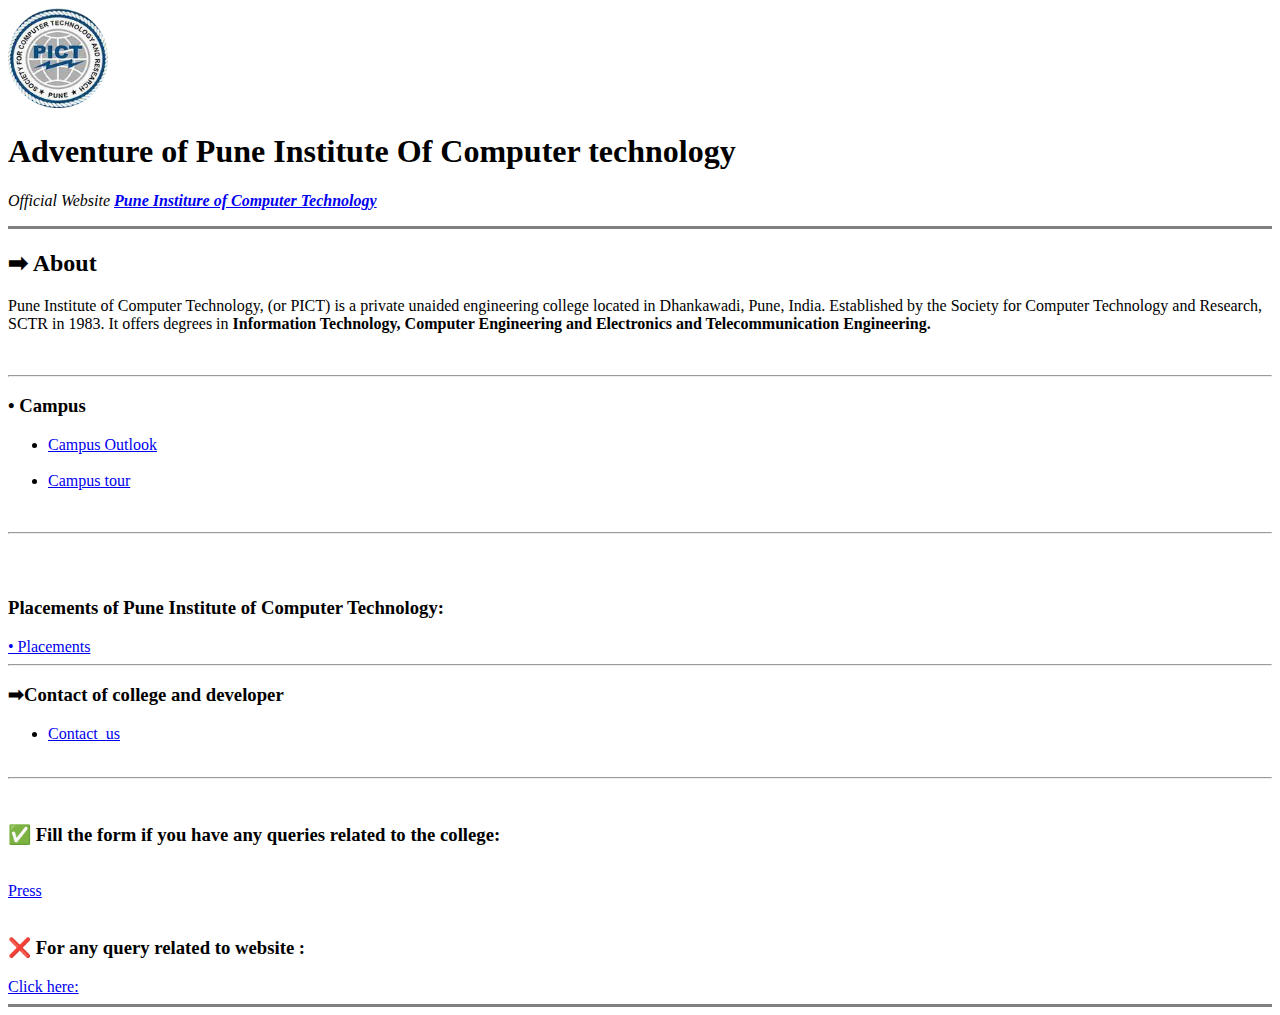
==== index.html @ bd6e2440 "Rename Homepageindex.html to index.htm;" ====
<!DOCTYPE html>
<html lang="en" dir="ltr">

<head>
  <meta charset="utf-8">
  <meta name="Adventurepict" description="">
  <title>Sarthik's First Personal site</title>
  <link rel="stylesheet" href="/css/styles.css">
</head>

<body>
  <img src="pict.png" alt="Pict Logo" width="100" height="100">
  <!-- We can also do it by dowwnloading the pic and making a folder of images -->
  <!-- we can use this link from internet if we want to copy image address
  <img src="https://pict.edu/images/pic.jpg" alt="PICT LOGO">-->

  <h1> Adventure of Pune Institute Of Computer technology </h1>
  <!-- em is used for italic view of the paragraph and strong is used for bold view of the para-->

  <p><em> Official Website <strong><a href="https://pict.edu/">Pune Institure of Computer Technology</a></strong></em></p>



  <hr size="3" noshade>
  <h2> ➡ About </h2>
  <p>Pune Institute of Computer Technology, (or PICT) is a private unaided engineering college located in Dhankawadi, Pune, India.
     Established by the Society for Computer Technology and Research, SCTR in 1983.
     It offers degrees in <strong>Information Technology, Computer Engineering and Electronics and Telecommunication Engineering.</strong></p>
     <br>
  <hr>
  <h3> • Campus</h3>
    <ul> <!-- ul used here is unordered list and is used for making the bullets we can also nest an
      unordered list in an unordered list -->
      <li> <a href="https://pict.edu/gallery3/">Campus Outlook</a></li>
      <br>
      <li><a href="https://www.youtube.com/watch?v=1DS5ZI5cLoU">Campus tour</a></li>
    </ul>
    <br>
    <hr>
    <br>
    <br>
    <h3>Placements of Pune Institute of Computer Technology: </h3>
    <a href="Placements.html"> • Placements</a>
  </ol>
  <br>
  <hr>
  <h3>  ➡Contact of college and developer</h3>
  <ul>
    <li><a href="Contact.html">Contact_us</a></li>
    <br>
  </ul>
  <hr>
  <!--<table bgcolor="White" border="1" align="left" >
    <thead>
      <tr>
        <th>Name</th>
        <th>Work</th>
      </tr>
    </thead>
    <tr>
      <td>Sarthik bangroo</td>
      <td>Programmer and Developer</td>
    </tr>
  </table> -->
  <br>

  <h3> ✅ Fill the form if you have any queries related to the college:</h3>
  <br>
  <a href="Form.html">Press</a>
  <br>
  <br>
<h3> ❌ For any query related to website : </h3>
<a href="Contactdeveloper.html">Click here:</a>
<hr size="3" noshade>
</body>
</html>
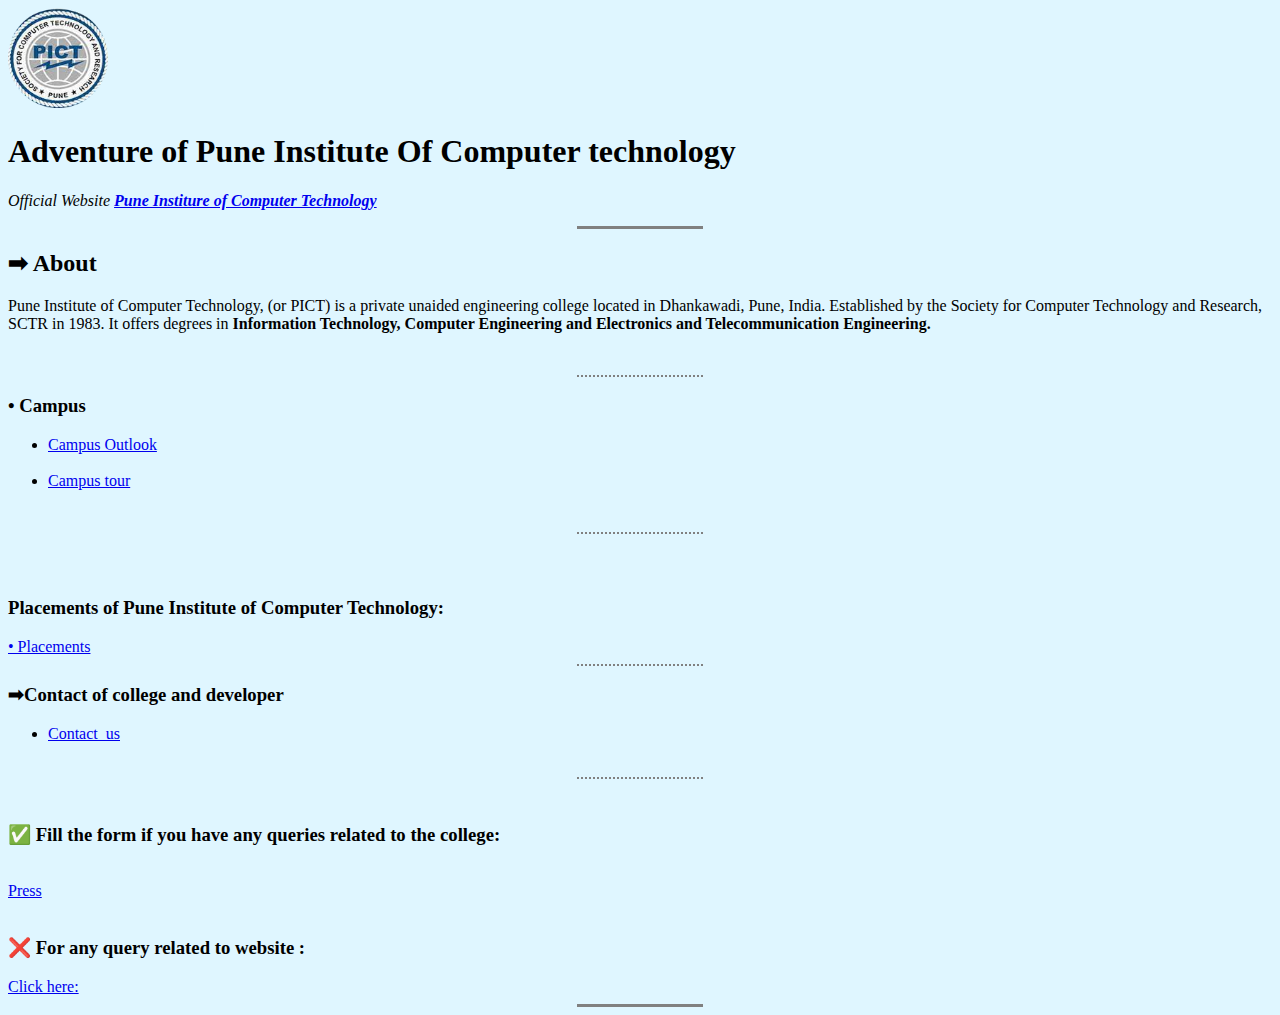
==== commit 1f128356: "Update index.html" ====
--- a/index.html
+++ b/index.html
@@ -5,17 +5,23 @@
   <meta charset="utf-8">
   <meta name="Adventurepict" description="">
   <title>Sarthik's First Personal site</title>
-  <link rel="stylesheet" href="/css/styles.css">
+  <style>
+    body{
+      background-color:#DFF6FF;
+    }
+    hr{
+      border-style: dotted none none;
+      border-width: 2px;
+      width: 10%;
+    }
+    
+  </style>
 </head>
 
 <body>
   <img src="pict.png" alt="Pict Logo" width="100" height="100">
-  <!-- We can also do it by dowwnloading the pic and making a folder of images -->
-  <!-- we can use this link from internet if we want to copy image address
-  <img src="https://pict.edu/images/pic.jpg" alt="PICT LOGO">-->
 
   <h1> Adventure of Pune Institute Of Computer technology </h1>
-  <!-- em is used for italic view of the paragraph and strong is used for bold view of the para-->
 
   <p><em> Official Website <strong><a href="https://pict.edu/">Pune Institure of Computer Technology</a></strong></em></p>
 
@@ -50,18 +56,6 @@
     <br>
   </ul>
   <hr>
-  <!--<table bgcolor="White" border="1" align="left" >
-    <thead>
-      <tr>
-        <th>Name</th>
-        <th>Work</th>
-      </tr>
-    </thead>
-    <tr>
-      <td>Sarthik bangroo</td>
-      <td>Programmer and Developer</td>
-    </tr>
-  </table> -->
   <br>
 
   <h3> ✅ Fill the form if you have any queries related to the college:</h3>
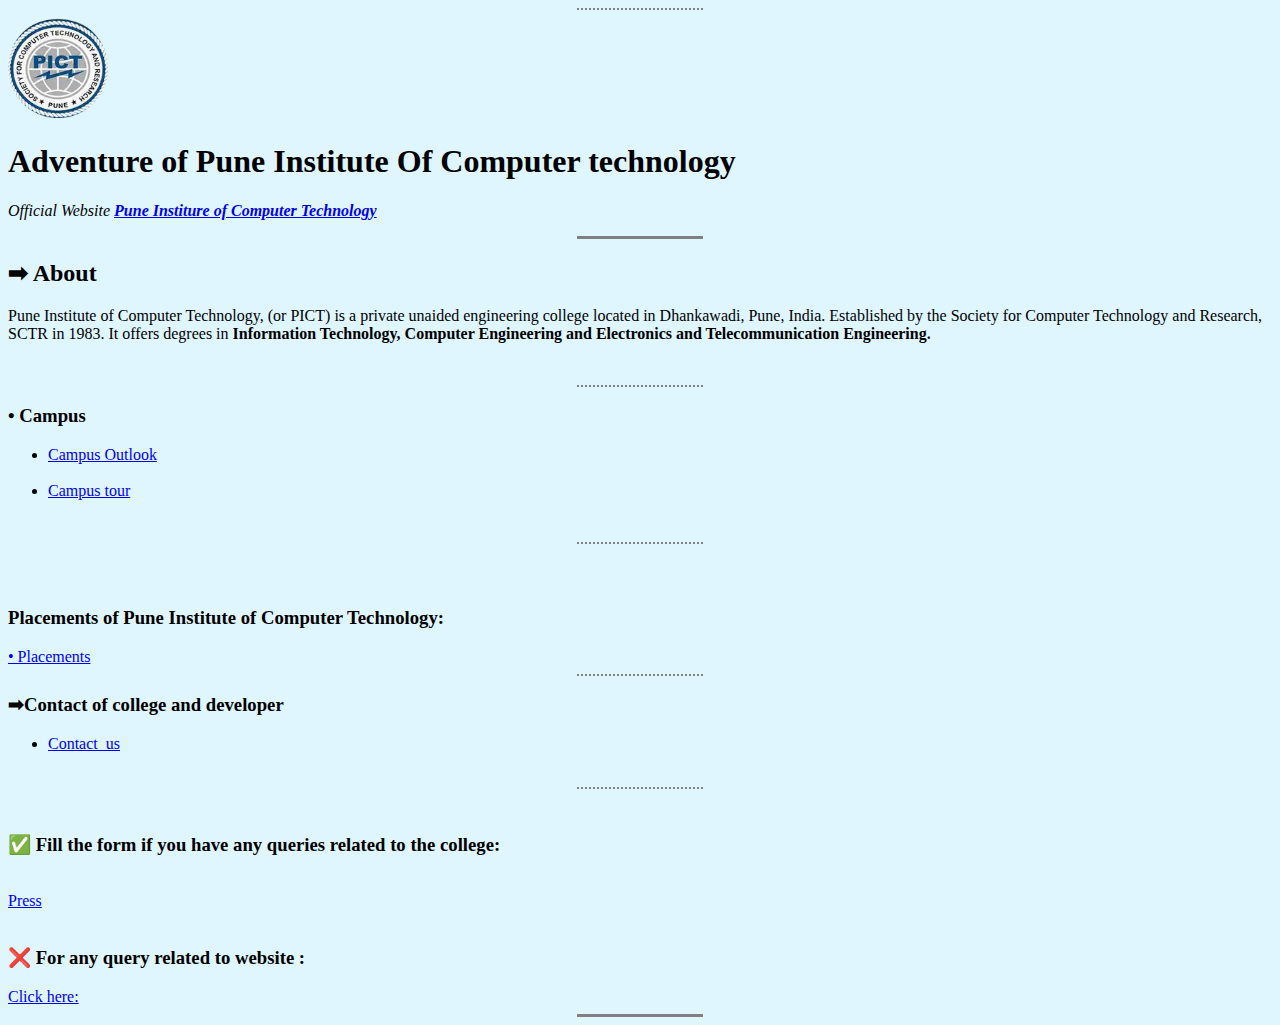
==== commit 9775959d: "Update index.html" ====
--- a/index.html
+++ b/index.html
@@ -4,7 +4,7 @@
 <head>
   <meta charset="utf-8">
   <meta name="Adventurepict" description="">
-  <title>Sarthik's First Personal site</title>
+  <title>Kannika's Page</title>
   <style>
     body{
       background-color:#DFF6FF;
@@ -16,9 +16,11 @@
     }
     
   </style>
+    <link rel="icon" href="favicon.ico">
 </head>
 
 <body>
+  <hr>
   <img src="pict.png" alt="Pict Logo" width="100" height="100">
 
   <h1> Adventure of Pune Institute Of Computer technology </h1>
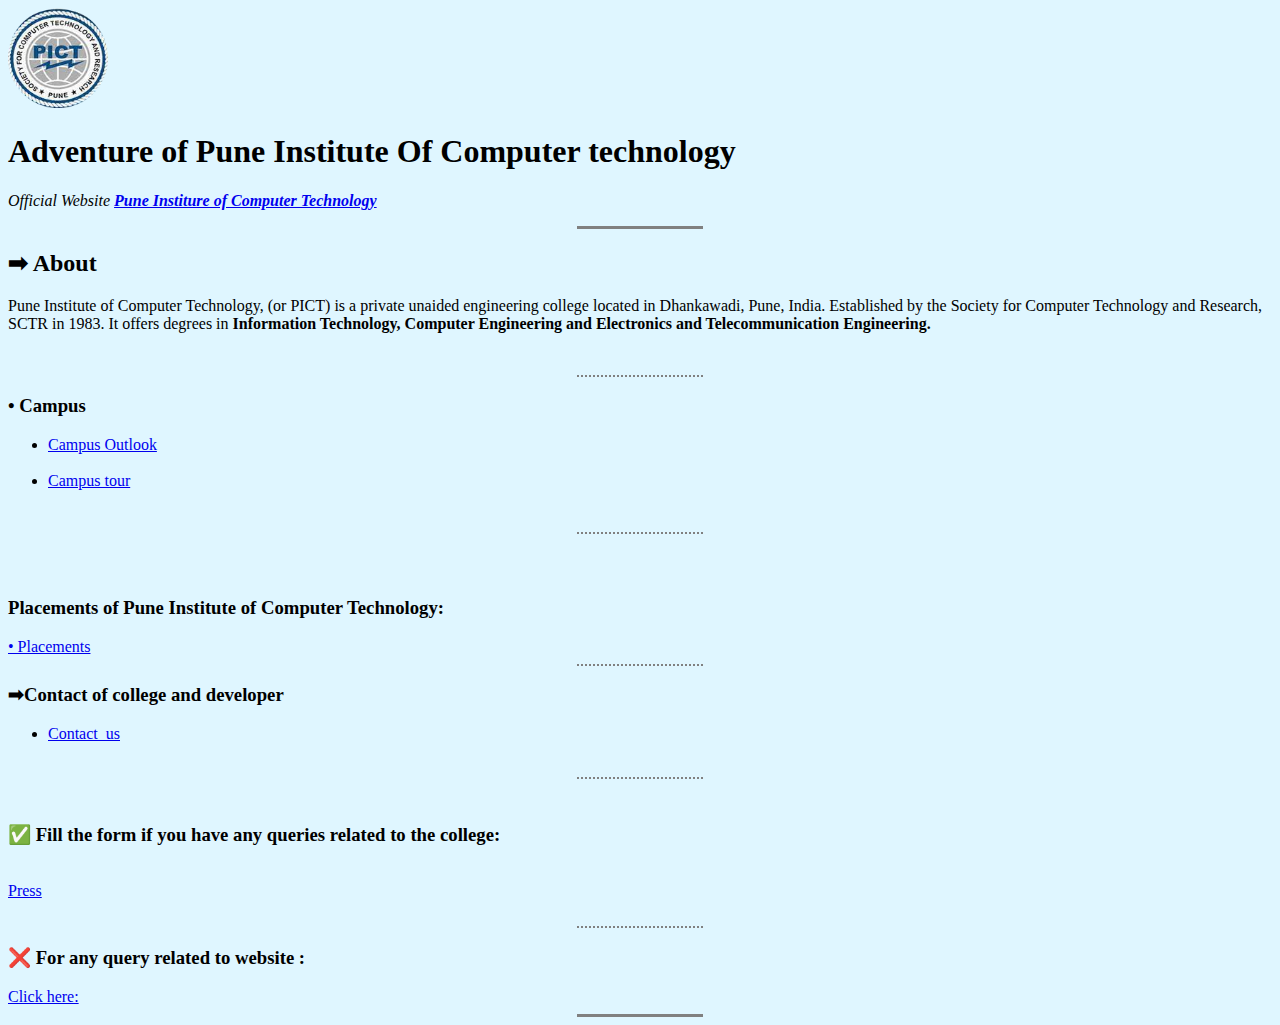
==== commit dd9ed039: "Update index.html" ====
--- a/index.html
+++ b/index.html
@@ -20,7 +20,7 @@
 </head>
 
 <body>
-  <hr>
+  
   <img src="pict.png" alt="Pict Logo" width="100" height="100">
 
   <h1> Adventure of Pune Institute Of Computer technology </h1>
@@ -65,6 +65,7 @@
   <a href="Form.html">Press</a>
   <br>
   <br>
+  <hr>
 <h3> ❌ For any query related to website : </h3>
 <a href="Contactdeveloper.html">Click here:</a>
 <hr size="3" noshade>
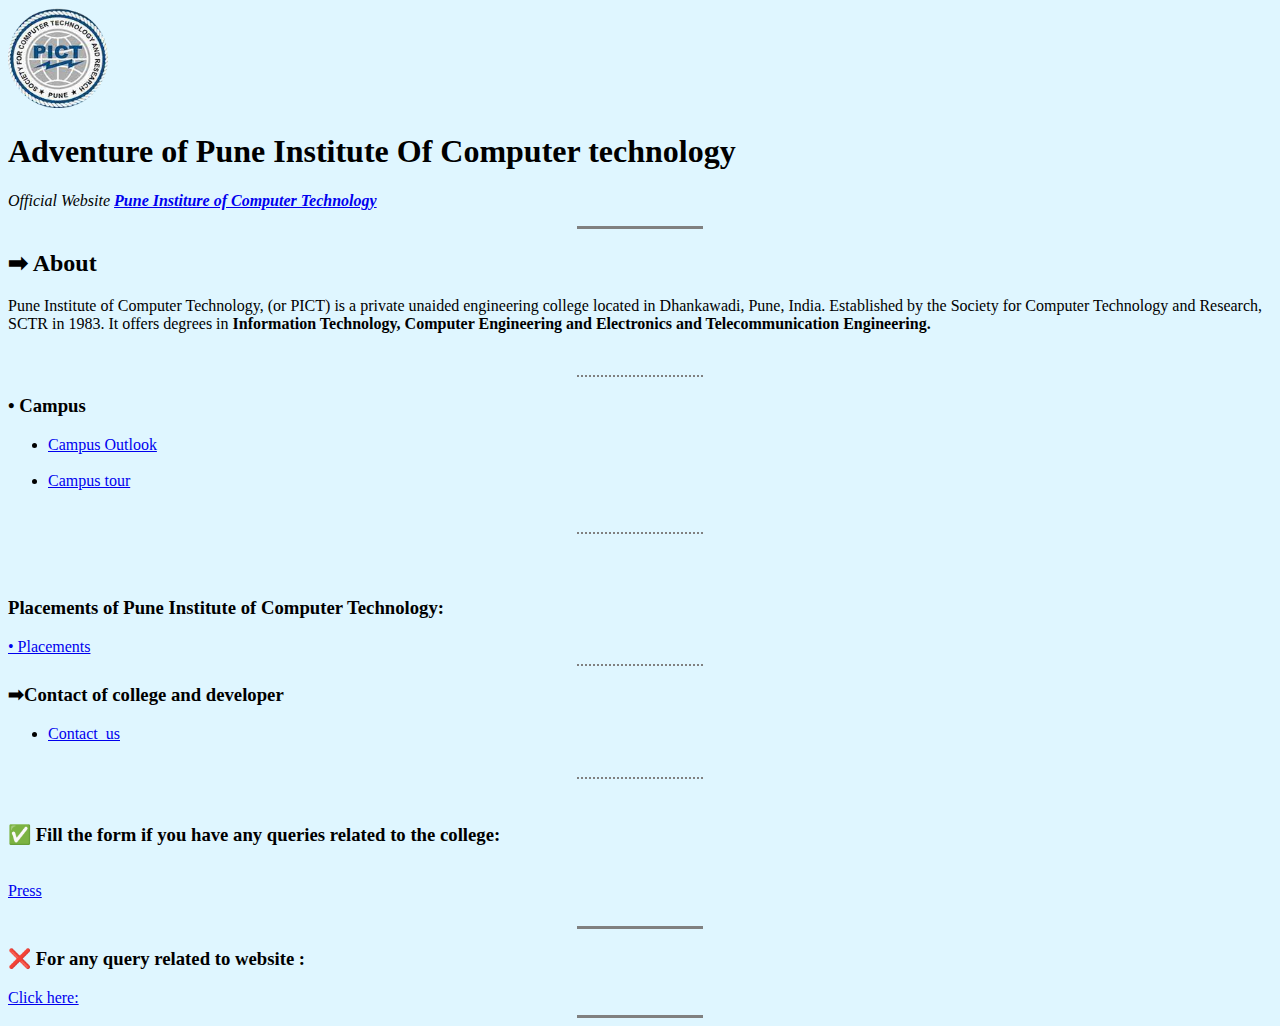
==== commit e48bb82a: "Update index.html" ====
--- a/index.html
+++ b/index.html
@@ -65,7 +65,7 @@
   <a href="Form.html">Press</a>
   <br>
   <br>
-  <hr>
+  <hr size="3" noshade>
 <h3> ❌ For any query related to website : </h3>
 <a href="Contactdeveloper.html">Click here:</a>
 <hr size="3" noshade>
